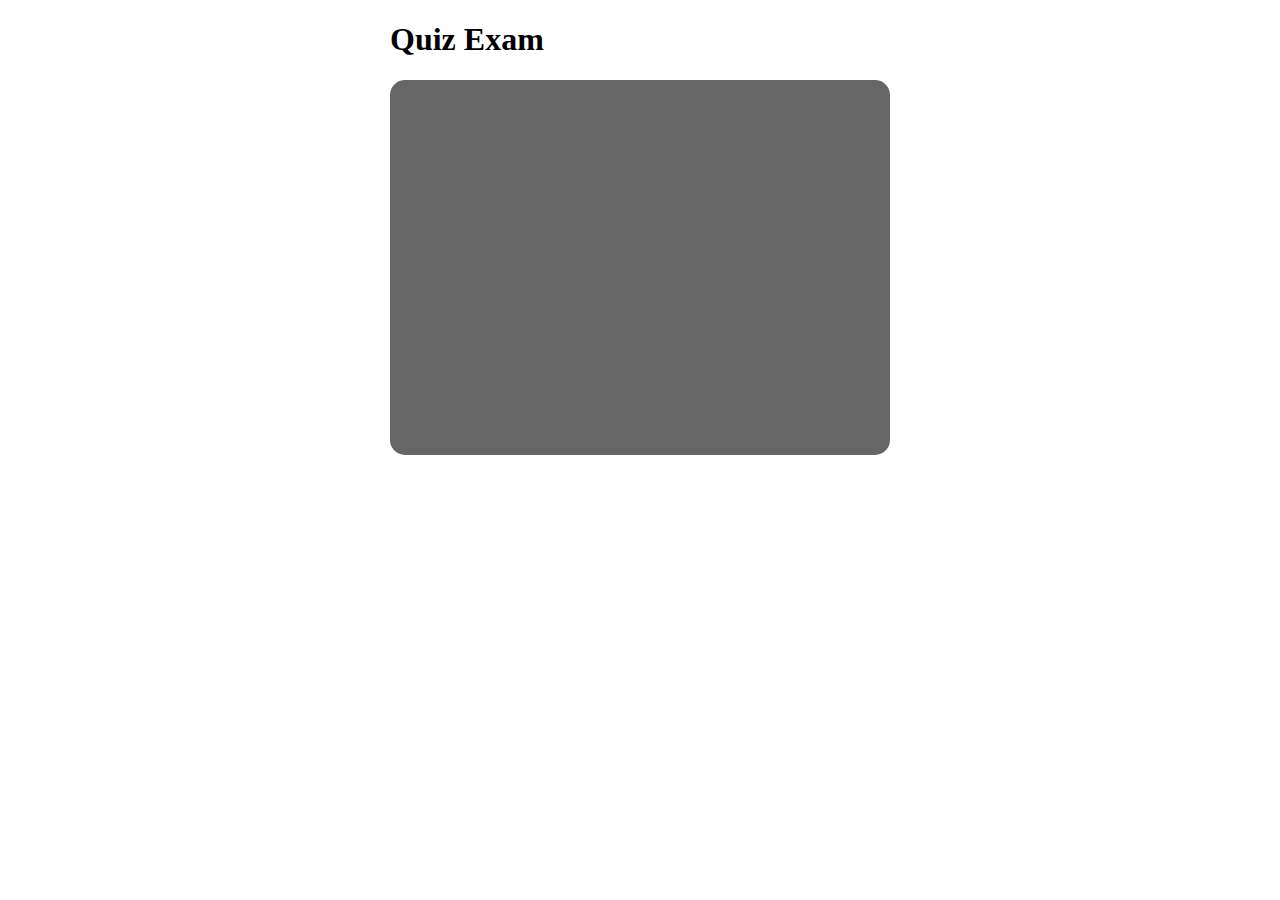
==== camera/camera.html @ dd06dbb9 "final draft" ====
<!DOCTYPE html>
<html lang="en">
<head>
    <meta charset="UTF-8">
    <meta http-equiv="X-UA-Compatible" content="IE=edge">
    <meta name="viewport" content="width=device-width, initial-scale=1.0">

    <link rel="stylesheet" href="./styles.css"/>
    <title> Your Exam </title>
</head>
<body>

    <div id="container">
        <h1>Quiz Exam</h1>
        <video autoplay="true" id="video"></video>
        <canvas id="canvas" class="hidden"></canvas>
        <img src="" alt="" id="img">
    </div>
</body>
<script src="https://www.gstatic.com/firebasejs/8.10.1/firebase-app.js"></script>
<script src="https://www.gstatic.com/firebasejs/8.10.1/firebase-firestore.js"></script>
<script src="https://www.gstatic.com/firebasejs/8.10.1/firebase-database.js"></script>
<script src="https://www.gstatic.com/firebasejs/8.10.1/firebase-storage.js"></script>
<script src="../config.js"></script>
<script src="./app.js"></script>
</html>
---- camera/styles.css ----
#container {
    margin: 0px auto;
    width: 500px;
    height: 375px;
}
#video {
    width: 500px;
    height: 375px;
    background-color: #666;
    border-radius: 15px;
}

.hidden{
    display: none;
}

#btn{
    display: block;
    margin: 15px auto;
    width: 150px;
    height: 50px;
    border-radius: 10px;
}

#btn:hover{
    cursor: pointer;
}
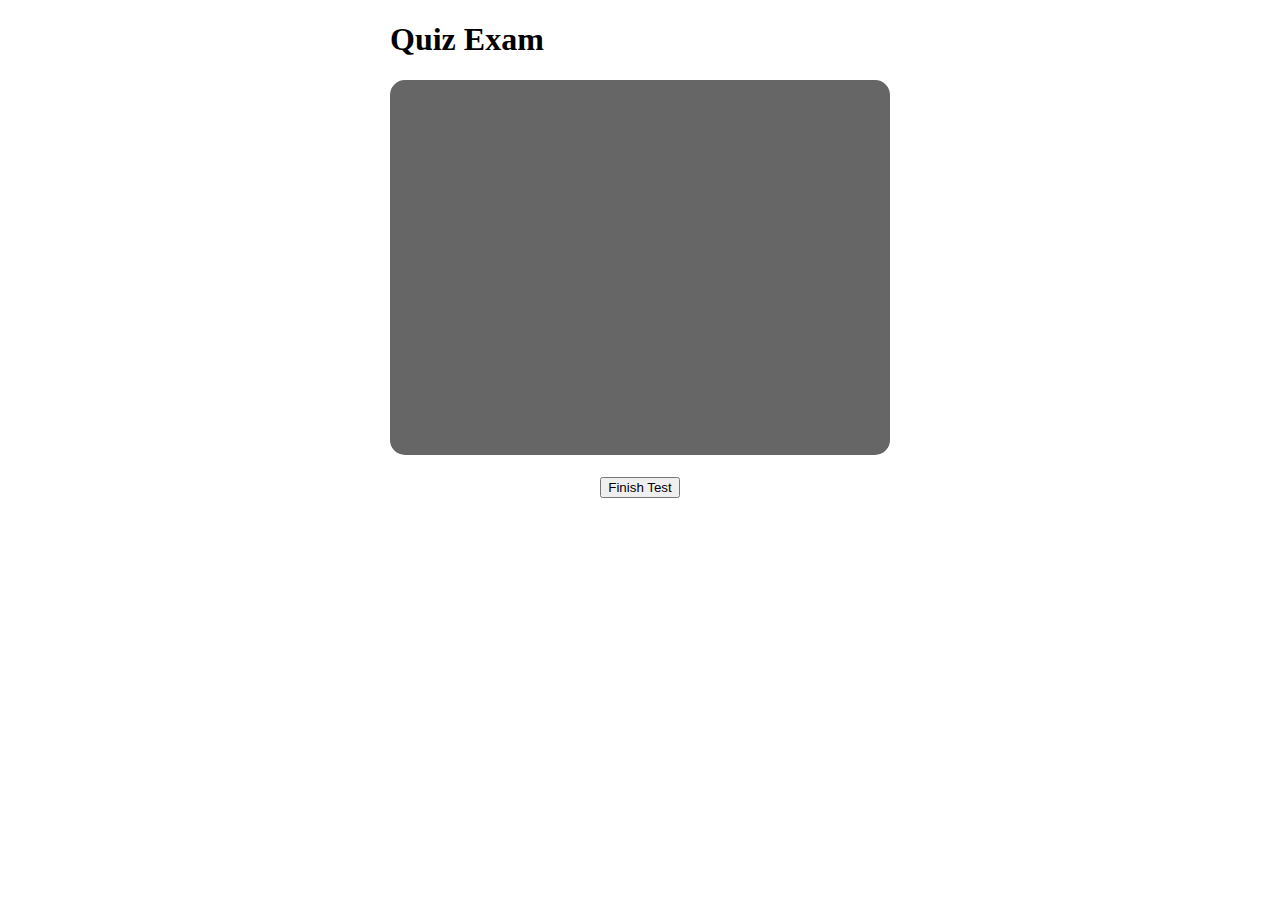
==== commit 2d82ae6f: "Update camera.html" ====
--- a/camera/camera.html
+++ b/camera/camera.html
@@ -15,6 +15,8 @@
         <video autoplay="true" id="video"></video>
         <canvas id="canvas" class="hidden"></canvas>
         <img src="" alt="" id="img">
+        <br>
+        <center><button id="finish">Finish Test</button></center>
     </div>
 </body>
 <script src="https://www.gstatic.com/firebasejs/8.10.1/firebase-app.js"></script>
@@ -23,4 +25,4 @@
 <script src="https://www.gstatic.com/firebasejs/8.10.1/firebase-storage.js"></script>
 <script src="../config.js"></script>
 <script src="./app.js"></script>
-</html>+</html>
